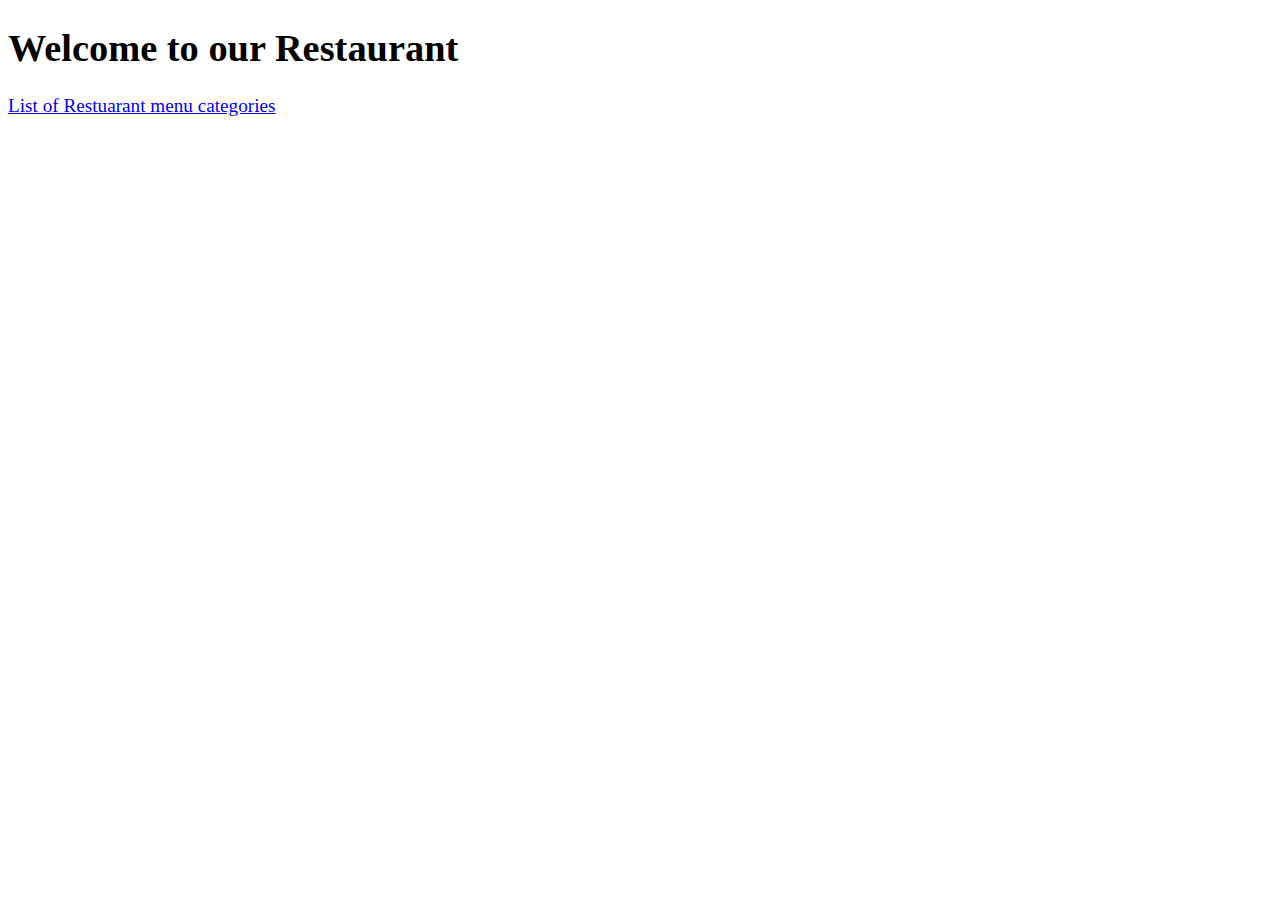
==== module4-solution/index.html @ 176a3f00 "comment" ====
<!DOCTYPE html>
<html ng-app='MenuApp'>
  <head>
    <meta charset="utf-8">
    <link rel="stylesheet" href="css/styles.css">
    <title>Restaurant Master detail view</title>
  </head>
  <body>
    <h1>Welcome to our Restaurant</h1>

    <ui-view></ui-view>

    <!-- Libraries -->
    <script src="lib/angular.min.js"></script>
    <script src="lib/angular-ui-router.min.js"></script>

    <!-- Modules -->
    <script src="src/menuapp/menuapp.module.js"></script>
    <script src="src/menuapp/data.module.js"></script>

    <!-- Routes -->
    <script src="src/routes.js"></script>

    <!-- 'Restuaurant' module artifacts -->
    <script src="src/menuapp/categories.component.js"></script>
    <script src="src/menuapp/categories.controller.js"></script>
    <script src="src/menuapp/menudata.service.js"></script>
    <script src="src/menuapp/items.controller.js"></script>
    <script src="src/menuapp/items.component.js"></script>

  </body>
</html>
---- module4-solution/css/styles.css ----
body {
  font-size: 1.2em;
}

.error {
  color: red;
  font-weight: bold;
  display: none;
}

.loading-icon {
  position: absolute;
  left: 50%;
  top: 10px;
}

li[ui-sref]:hover {
  display: inline-block;
  cursor: pointer;
  border: solid black 1px;
  padding-left: 5px;
  padding-right: 5px;
}
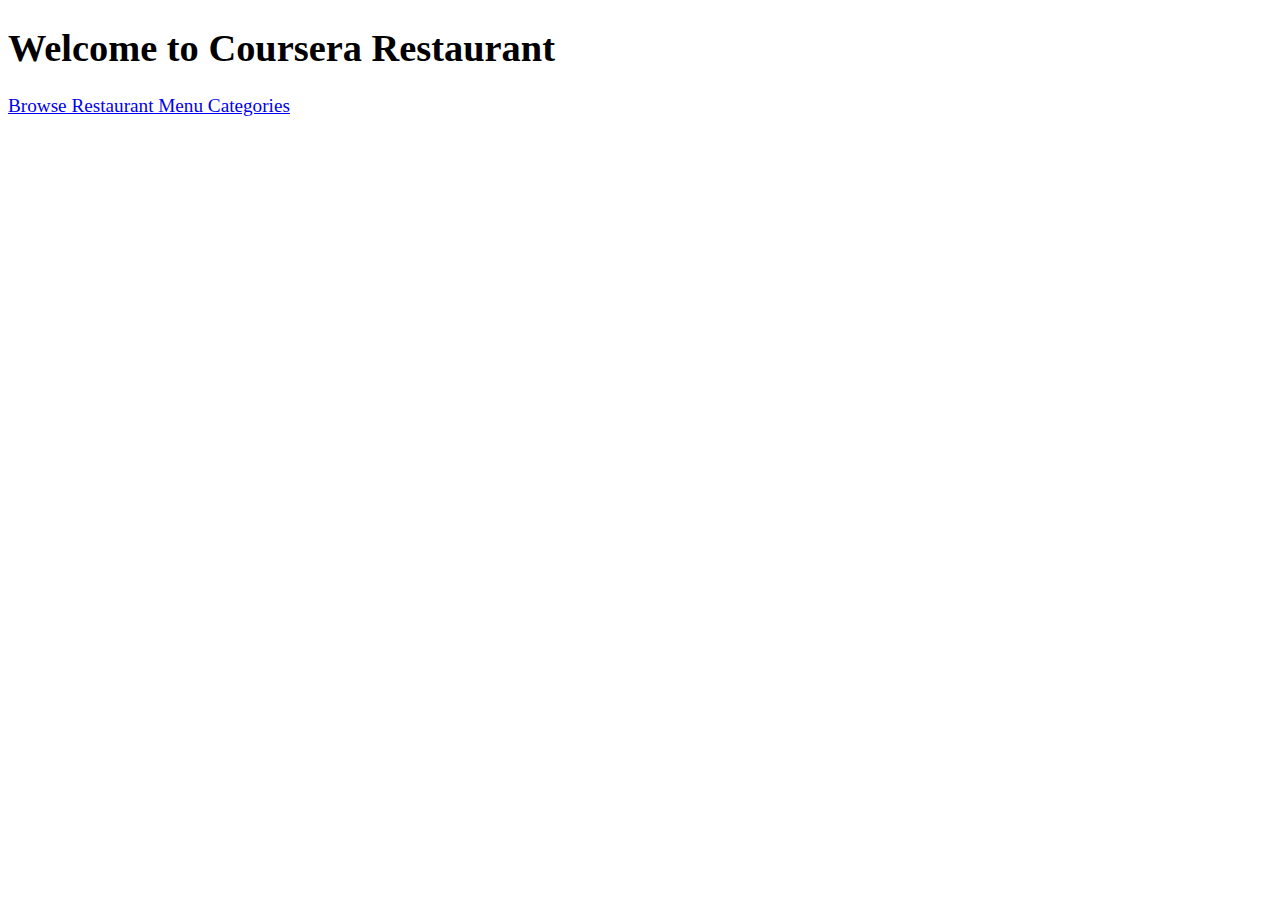
==== commit 2a7679ad: "comment" ====
--- a/module4-solution/index.html
+++ b/module4-solution/index.html
@@ -6,7 +6,7 @@
     <title>Restaurant Master detail view</title>
   </head>
   <body>
-    <h1>Welcome to our Restaurant</h1>
+    <h1>Welcome to Coursera Restaurant</h1>
 
     <ui-view></ui-view>
 
